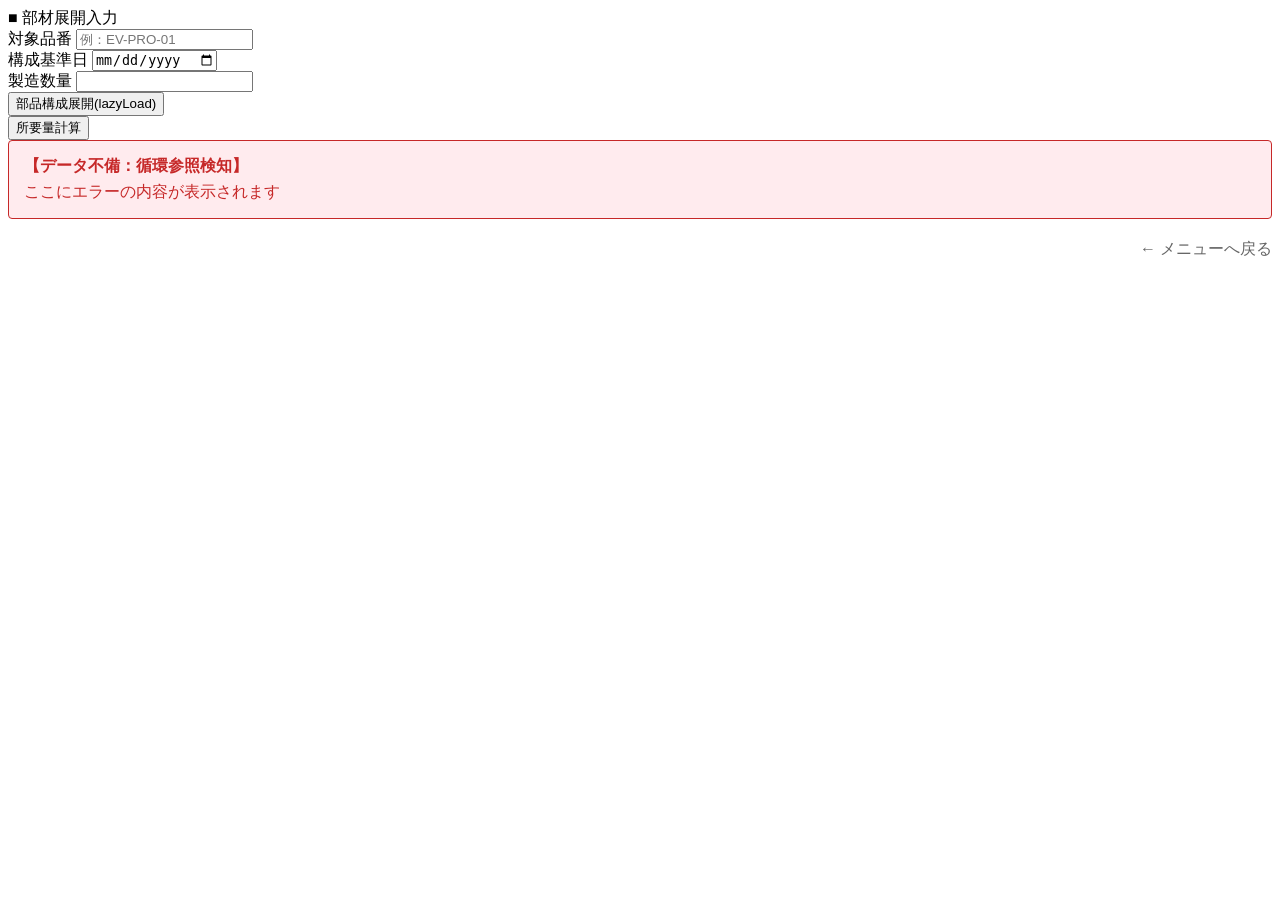
==== src/main/resources/templates/index.html @ 3548b156 "モック画面を追加（製造指示画面、在庫引当画面）" ====
<!DOCTYPE html>
<html xmlns:th="http://www.thymeleaf.org">
<head>
    <meta charset="UTF-8">
    <title>製造指示入力 | 生産管理システム</title>
    <link rel="stylesheet" th:href="@{/css/common.css}">
</head>
<body>
    <div class="main-container">
        <div class="system-panel">
            <div class="system-header">
                ■ 部材展開入力
            </div>
            
            <div class="system-body">
                <form th:action="@{/productionmanagement/explotion}" th:object="${bomSearchForm}" method="get">
                    <div class="flex-row">
                        <div class="col-id">
                            <label class="form-label">対象品番</label>
                            <input type="text" th:field="*{parentId}" id="parentIdInput" class="form-control form-control short-input" placeholder="例：EV-PRO-01" required>
                            <span class="text-danger" th:if="${#fields.hasErrors('parentId')}" th:errors="*{parentId}"></span>
                        </div>
                        <div class="col-date">
                            <label class="form-label">構成基準日</label>
                            <input type="date" name="baseDate" class="form-control" th:value="${#dates.format(#dates.createNow(), 'yyyy-MM-dd')}">
                        </div>
                        <div class="col-qty">
                            <label class="form-label">製造数量</label>
                            <input type="number" th:field="*{orderQty}" class="form-control" step="1" min="1" required>
                        </div>
                    </div>
                    <div class="flex-row">
                        <div class="col-full">
                            <button type="submit" name="initLazyLoad" class="btn-action">
                                部品構成展開(lazyLoad)
                            </button>                                                                               
                        </div>
						<div class="col-full">
						    <button type="submit" name="requirementsPlanninng" class="btn-action">
						        所要量計算
						    </button>                                                                               
						</div>                        
                    </div>
                </form>
            </div>
        </div>
		<div th:if="${errorMessage}" class="alert-error" style="background-color: #ffebee; border: 1px solid #c62828; color: #c62828; padding: 15px; margin-bottom: 20px; border-radius: 4px;">
		    <strong style="display: block; margin-bottom: 5px;">【データ不備：循環参照検知】</strong>
		    <span th:text="${errorMessage}">ここにエラーの内容が表示されます</span>
		</div>       
        <div style="margin-top: 15px; text-align: right;">
            <a th:href="@{/bom/menu}" style="color: #666; text-decoration: none;">← メニューへ戻る</a>
        </div>
        
    </div>
</body>
</html>
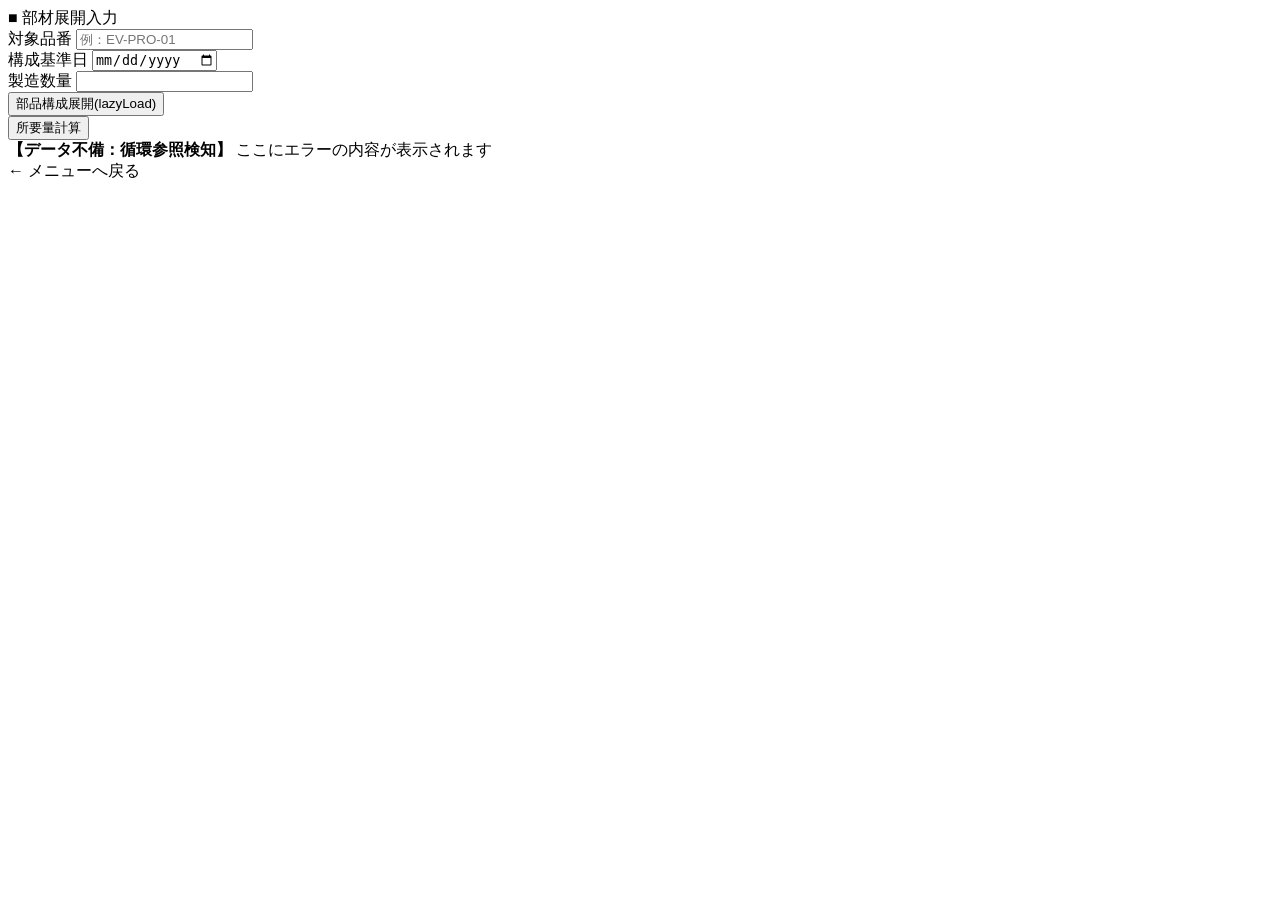
==== commit 5419cdbe: "Git-Copilot style修正" ====
--- a/src/main/resources/templates/index.html
+++ b/src/main/resources/templates/index.html
@@ -44,12 +44,12 @@
                 </form>
             </div>
         </div>
-		<div th:if="${errorMessage}" class="alert-error" style="background-color: #ffebee; border: 1px solid #c62828; color: #c62828; padding: 15px; margin-bottom: 20px; border-radius: 4px;">
-		    <strong style="display: block; margin-bottom: 5px;">【データ不備：循環参照検知】</strong>
+		<div th:if="${errorMessage}" class="alert-error">
+		    <strong class="alert-error-title">【データ不備：循環参照検知】</strong>
 		    <span th:text="${errorMessage}">ここにエラーの内容が表示されます</span>
-		</div>       
-        <div style="margin-top: 15px; text-align: right;">
-            <a th:href="@{/bom/menu}" style="color: #666; text-decoration: none;">← メニューへ戻る</a>
+		</div>
+        <div class="back-link-area">
+            <a th:href="@{/bom/menu}" class="back-link">← メニューへ戻る</a>
         </div>
         
     </div>
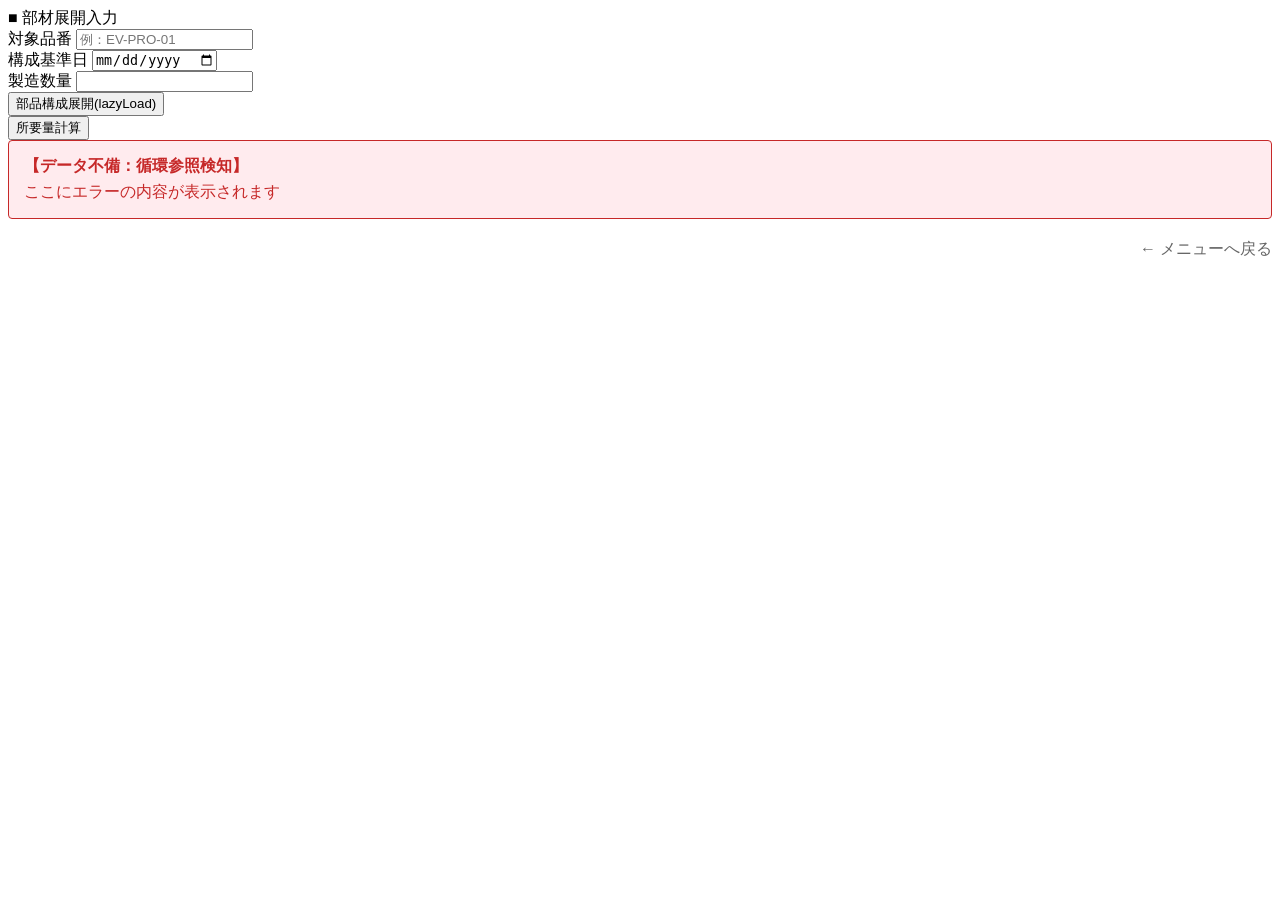
==== commit c8b14b33: "製造指示登録／一覧" ====
--- a/src/main/resources/templates/index.html
+++ b/src/main/resources/templates/index.html
@@ -44,12 +44,12 @@
                 </form>
             </div>
         </div>
-		<div th:if="${errorMessage}" class="alert-error">
-		    <strong class="alert-error-title">【データ不備：循環参照検知】</strong>
+		<div th:if="${errorMessage}" class="alert-error" style="background-color: #ffebee; border: 1px solid #c62828; color: #c62828; padding: 15px; margin-bottom: 20px; border-radius: 4px;">
+		    <strong style="display: block; margin-bottom: 5px;">【データ不備：循環参照検知】</strong>
 		    <span th:text="${errorMessage}">ここにエラーの内容が表示されます</span>
-		</div>
-        <div class="back-link-area">
-            <a th:href="@{/bom/menu}" class="back-link">← メニューへ戻る</a>
+		</div>       
+        <div style="margin-top: 15px; text-align: right;">
+            <a th:href="@{/bom/menu}" style="color: #666; text-decoration: none;">← メニューへ戻る</a>
         </div>
         
     </div>
